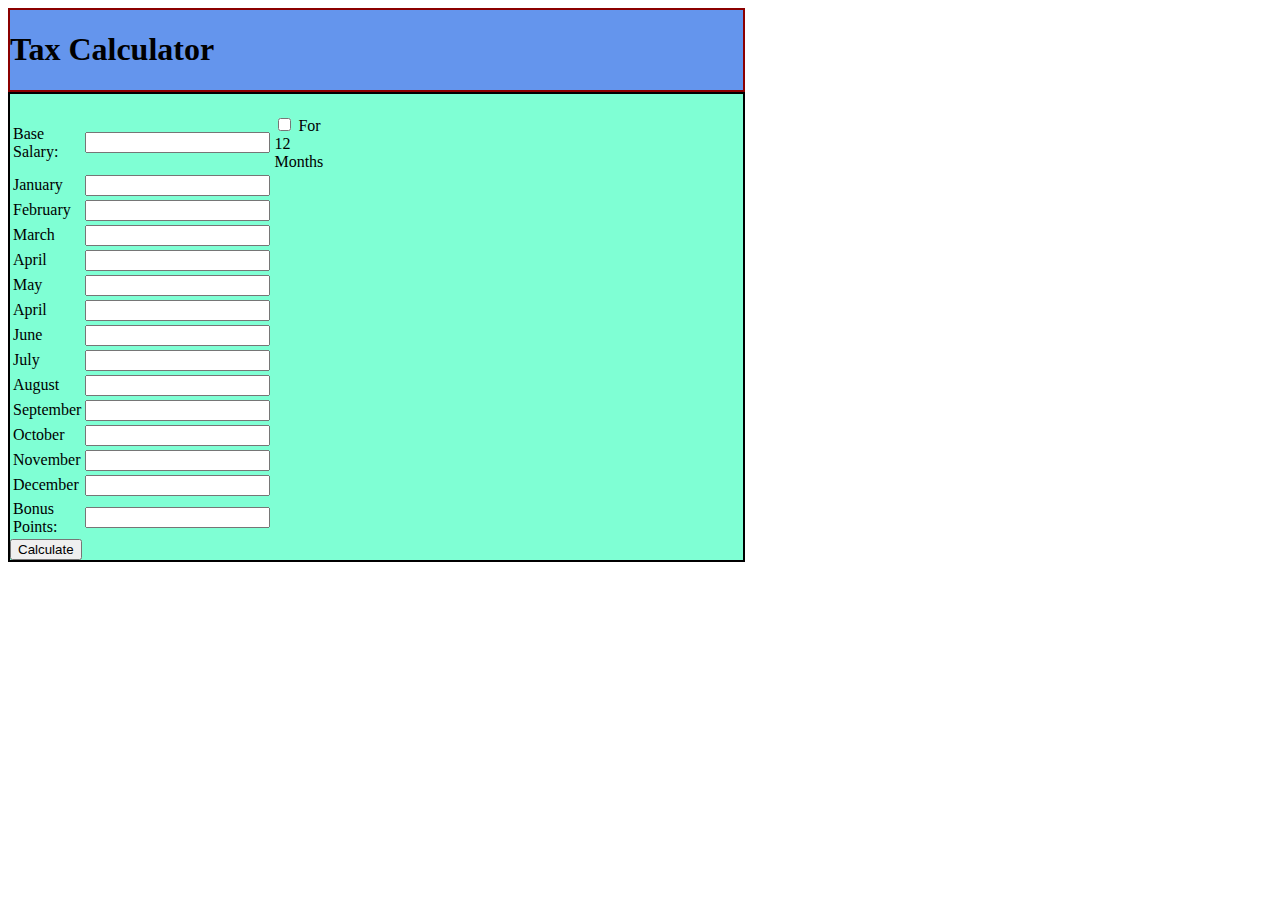
==== TaxCalculator.html @ cdc2fcaa "changes" ====
<!DOCTYPE html>
<html lang="en">
<head>
    <link rel="stylesheet" type="text/css" href="TaxCalculator.css">
    <meta charset="UTF-8">
    <title>Title</title>
</head>
<body>
<div class="smallDiv">
<h1>Tax Calculator</h1>
</div>
<div id="bigDiv">
<table style="width:40%">

    <tr>
        <td>Base Salary:</td>
        <td><input type="text" name="BaseSalarytxtb"></td>
        <td><input type="checkbox" name="checkBox1" > For 12 Months<br></td>
    </tr>
    <tr>
        <td>January</td><br>
        <td><input type="text" name="Januarytxtb"></td>
    </tr>
    <tr>
        <td>February</td>
        <td><input type="text" name="Februarytxtb"></td>
    </tr>
    <tr>
        <td>March</td>
        <td><input type="text" name="Marchtxtb"></td>
    </tr>
    <tr>
        <td>April</td>
        <td><input type="text" name="Apriltxtb"></td>
    </tr>
    <tr>
        <td>May</td>
        <td><input type="text" name="Maytxtb"></td>
    </tr>
    <tr>
        <td>April</td>
        <td><input type="text" name="Apriltxtb"></td>
    </tr>
    <tr>
        <td>June</td>
        <td><input type="text" name="Julytxtb"></td>
    </tr>
    <tr>
        <td>July</td>
        <td><input type="text" name="Julytxtb"></td>
    </tr>
    <tr>
        <td>August</td>
        <td><input type="text" name="Augusttxtb"></td>
    </tr>
    <tr>
        <td>September</td>
        <td><input type="text" name="Septembertxtb"></td>
    </tr>
    <tr>
        <td>October</td>
        <td><input type="text" name="Octobertxtb"></td>
    </tr>
    <tr>
        <td>November</td>
        <td><input type="text" name="Novembertxtb"></td>
    </tr>
    <tr>
        <td>December</td>
        <td><input type="text" name="Decembertxtb"></td>
    </tr>
    <tr>
        <td>Bonus Points:</td>
        <td><input type="text" name="BonusPointstxtb"></td>
    </tr>
</table>
    <button class="btnCalculate" type="button">Calculate</button>
</div>
</body>
</html>
---- TaxCalculator.css ----
#bigDiv
{
    width:58%;
    height:90%;
    background:aquamarine;
    border: solid black 2px;

}
.smallDiv
{
    width:58%;
    height:90%;
    background: cornflowerblue;
    border: solid darkred 2px;
}
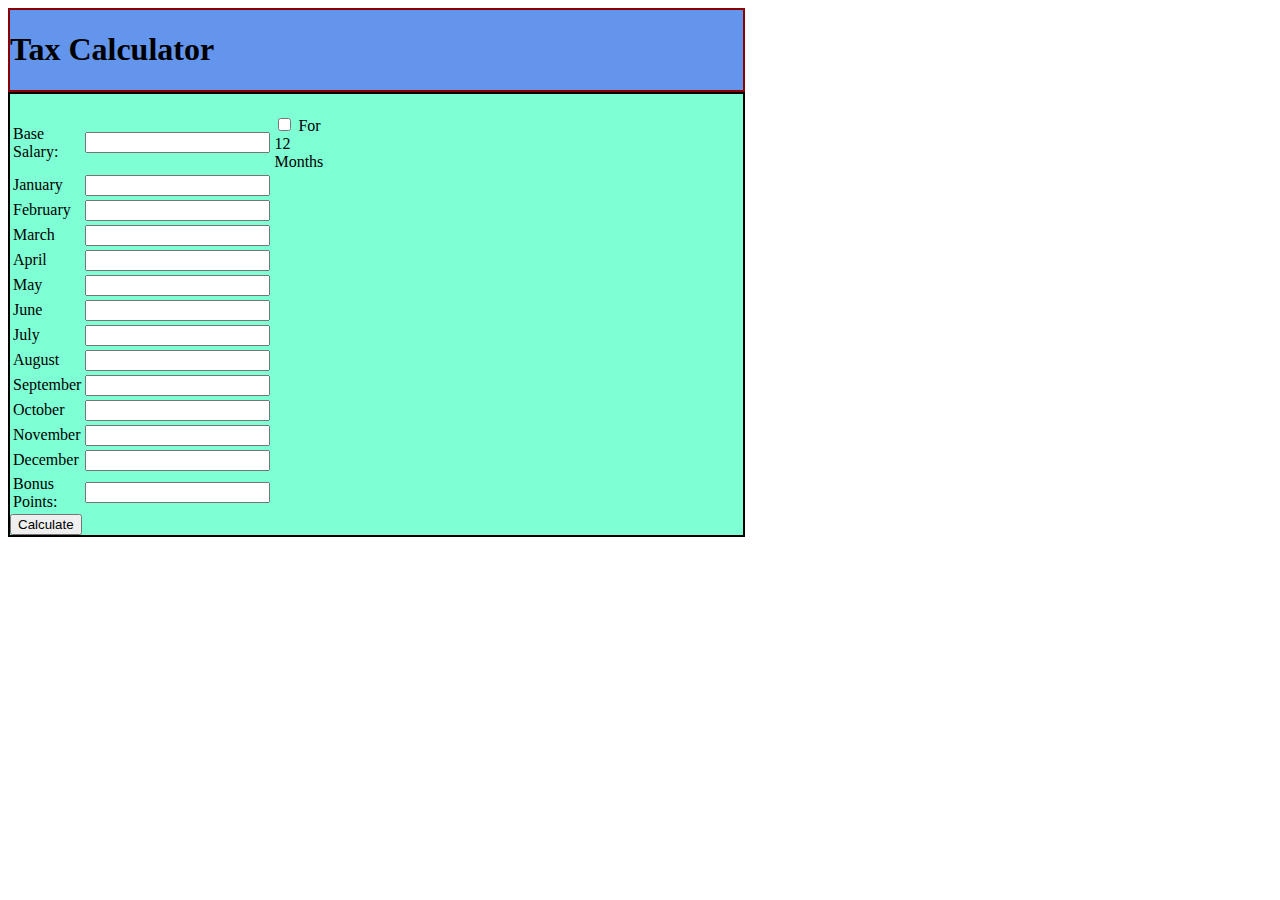
==== commit 15a741ee: "changes" ====
--- a/TaxCalculator.html
+++ b/TaxCalculator.html
@@ -1,9 +1,11 @@
 <!DOCTYPE html>
 <html lang="en">
 <head>
+    <script src="https://ajax.googleapis.com/ajax/libs/jquery/2.2.2/jquery.min.js"></script>
+    <script src="TaxCalculator.js"></script>
     <link rel="stylesheet" type="text/css" href="TaxCalculator.css">
     <meta charset="UTF-8">
-    <title>Title</title>
+    <title>Tax Calculator</title>
 </head>
 <body>
 <div class="smallDiv">
@@ -13,65 +15,61 @@
 <table style="width:40%">
 
     <tr>
-        <td>Base Salary:</td>
-        <td><input type="text" name="BaseSalarytxtb"></td>
-        <td><input type="checkbox" name="checkBox1" > For 12 Months<br></td>
+        <td id="BS">Base Salary:</td>
+        <td class="inputBS"><input type="text" name="BaseSalarytxtb" id="inputBS"></td>
+        <td class="cb"><input  type="checkbox" id="checkbox" > For 12 Months<br></td>
     </tr>
     <tr>
         <td>January</td><br>
-        <td><input type="text" name="Januarytxtb"></td>
+        <td><input type="text" name="Januarytxtb" id="input1"></td>
     </tr>
     <tr>
         <td>February</td>
-        <td><input type="text" name="Februarytxtb"></td>
+        <td><input type="text" name="Februarytxtb" id="input2"></td>
     </tr>
     <tr>
         <td>March</td>
-        <td><input type="text" name="Marchtxtb"></td>
+        <td><input type="text" name="Marchtxtb" id="input3"></td>
     </tr>
     <tr>
         <td>April</td>
-        <td><input type="text" name="Apriltxtb"></td>
+        <td><input type="text" name="Apriltxtb" id="input4"></td>
     </tr>
     <tr>
         <td>May</td>
-        <td><input type="text" name="Maytxtb"></td>
-    </tr>
-    <tr>
-        <td>April</td>
-        <td><input type="text" name="Apriltxtb"></td>
+        <td><input type="text" name="Maytxtb" id="input5"></td>
     </tr>
     <tr>
         <td>June</td>
-        <td><input type="text" name="Julytxtb"></td>
+        <td><input type="text" name="Junetxtb" id="input6"></td>
     </tr>
     <tr>
         <td>July</td>
-        <td><input type="text" name="Julytxtb"></td>
+        <td><input type="text" name="Julytxtb" id="input7"></td>
     </tr>
     <tr>
         <td>August</td>
-        <td><input type="text" name="Augusttxtb"></td>
+        <td><input type="text" name="Augusttxtb" id="input8"></td>
     </tr>
     <tr>
         <td>September</td>
-        <td><input type="text" name="Septembertxtb"></td>
+        <td><input type="text" name="Septembertxtb" id="input9"></td>
     </tr>
     <tr>
         <td>October</td>
-        <td><input type="text" name="Octobertxtb"></td>
+        <td><input type="text" name="Octobertxtb" id="input10"></td>
     </tr>
     <tr>
         <td>November</td>
-        <td><input type="text" name="Novembertxtb"></td>
+        <td><input type="text" name="Novembertxtb" id="input11"></td>
     </tr>
     <tr>
         <td>December</td>
-        <td><input type="text" name="Decembertxtb"></td>
+        <td><input type="text" name="Decembertxtb" id="input12"></td>
     </tr>
     <tr>
-        <td>Bonus Points:</td>
-        <td><input type="text" name="BonusPointstxtb"></td>
+        <td id="BP">Bonus Points:</td>
+        <td class="inputBP" ><input  type="text" name="BonusPointstxtb" id="inputBP"></td>
     </tr>
 </table>
     <button class="btnCalculate" type="button">Calculate</button>
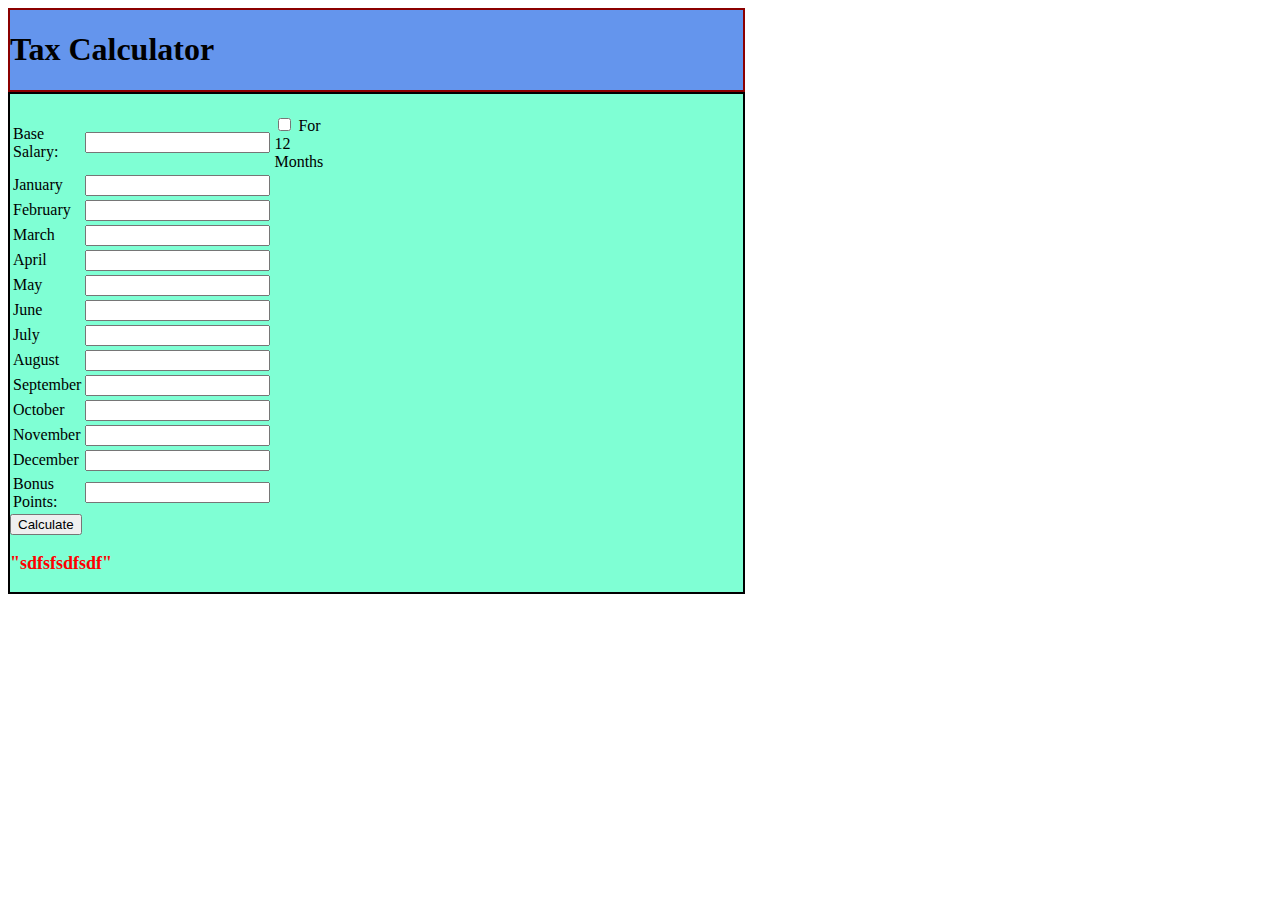
==== commit 1a9c1b6f: "changes" ====
--- a/TaxCalculator.html
+++ b/TaxCalculator.html
@@ -73,6 +73,7 @@
     </tr>
 </table>
     <button class="btnCalculate" type="button">Calculate</button>
+    <p id="result">"sdfsfsdfsdf"</p>
 </div>
 </body>
 </html>--- a/TaxCalculator.css
+++ b/TaxCalculator.css
@@ -12,4 +12,11 @@
     height:90%;
     background: cornflowerblue;
     border: solid darkred 2px;
+}
+
+#result
+{
+    color : red;
+    font-weight: bold;
+    font-size: large;
 }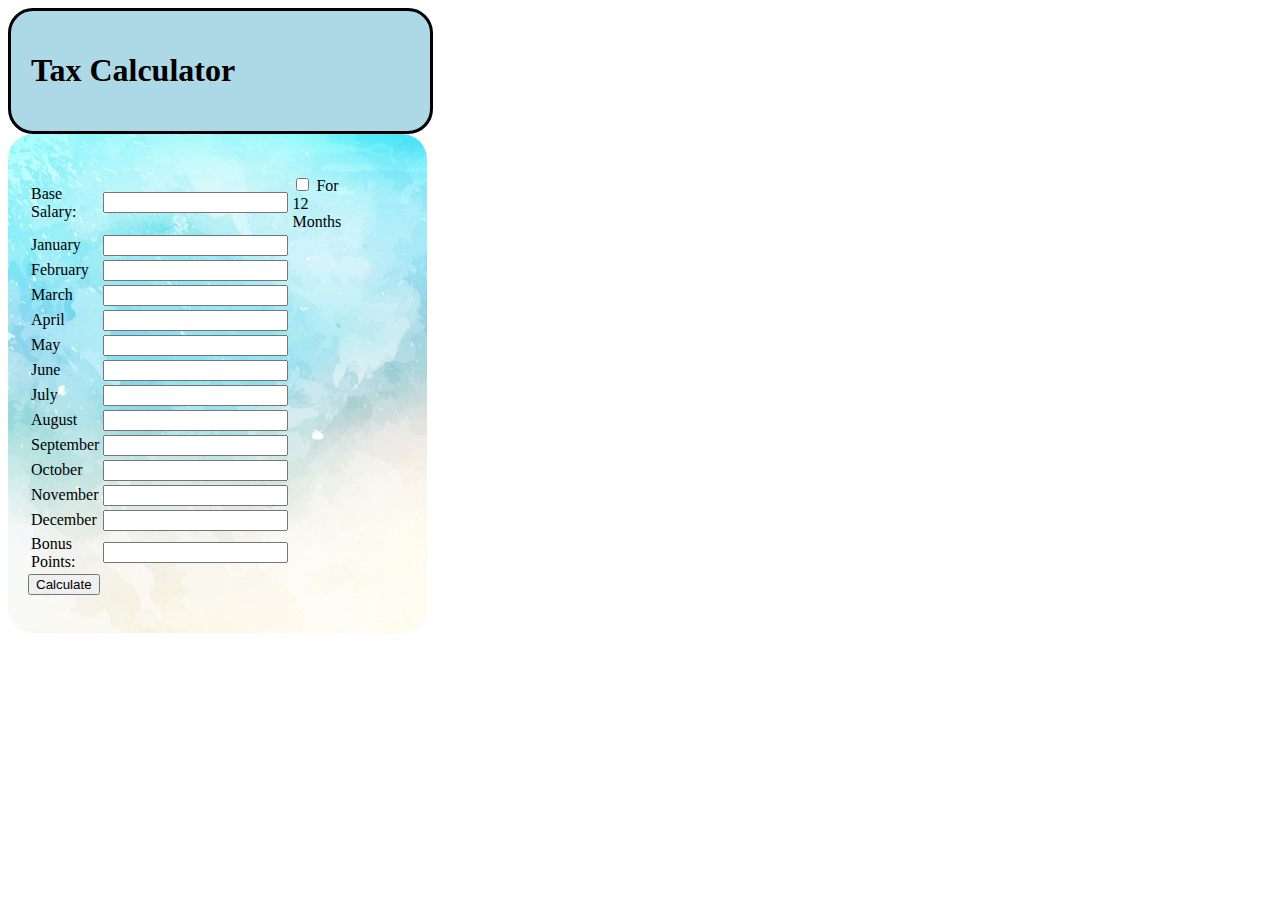
==== commit f4346a12: "some style changes" ====
--- a/TaxCalculator.html
+++ b/TaxCalculator.html
@@ -8,6 +8,7 @@
     <title>Tax Calculator</title>
 </head>
 <body>
+<div id="wrapper">
 <div class="smallDiv">
 <h1>Tax Calculator</h1>
 </div>
@@ -73,7 +74,8 @@
     </tr>
 </table>
     <button class="btnCalculate" type="button">Calculate</button>
-    <p id="result">"sdfsfsdfsdf"</p>
+    <p id="result"></p>
+</div>
 </div>
 </body>
 </html>--- a/TaxCalculator.css
+++ b/TaxCalculator.css
@@ -1,17 +1,23 @@
-#bigDiv
-{
-    width:58%;
-    height:90%;
-    background:aquamarine;
-    border: solid black 2px;
+
+#bigDiv {
+    border-radius: 25px;
+    background: url(calculator.jpg);
+    padding: 20px;
+    width: 30%;
+    height: 100%;
+
+
 
 }
 .smallDiv
 {
-    width:58%;
-    height:90%;
-    background: cornflowerblue;
-    border: solid darkred 2px;
+    border-radius: 25px;
+    background: lightblue;
+    padding: 20px;
+    width: 30%;
+    height: 100%;
+    border:3px solid black;
+
 }
 
 #result
